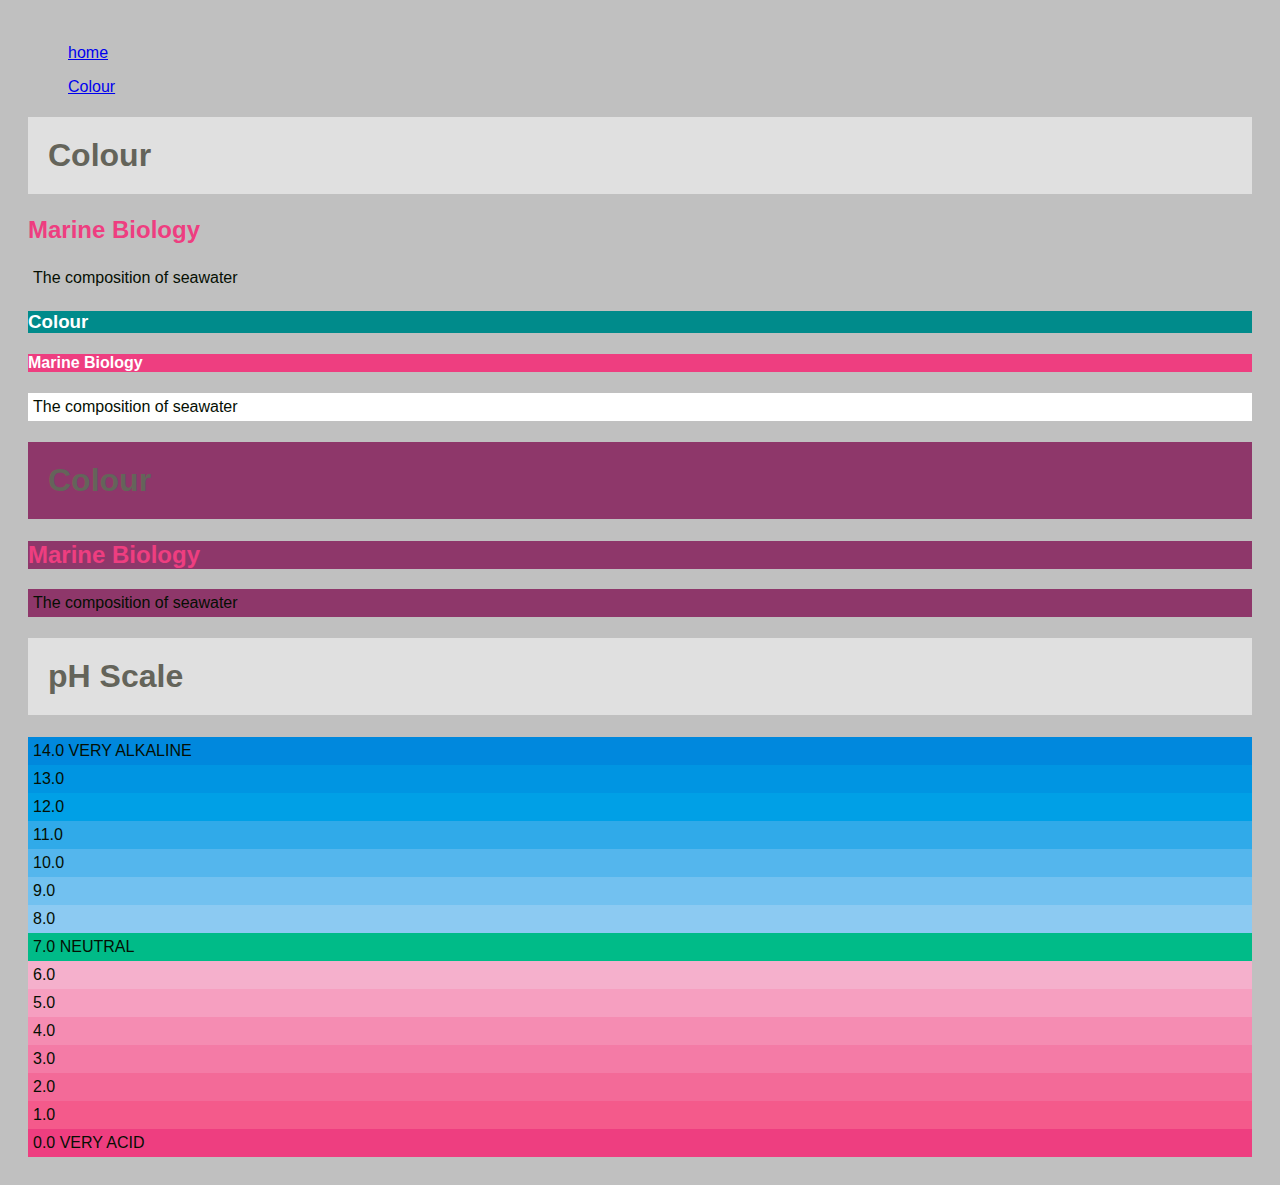
==== colour.html @ c3f4bbf6 "Changes to be committed:" ====
<!DOCTYPE html>
<html lang="en">

<head>
    <meta charset="UTF-8">
    <meta http-equiv="X-UA-Compatible" content="IE=edge">
    <meta name="viewport" content="width=device-width, initial-scale=1.0">
    <title>Colour</title>
</head>

<body>
    <header>
        <ul>
            <a href="index.html"> home</a>
        </ul>
        <ul>
            <a href="colour.html"> Colour</a>
        </ul>
    </header>

    <head>
        <link href="assets/css/style2.css" type="text/css" rel="stylesheet" />
   <head>     
        <h1>Colour</h1>
        <h2>Marine Biology </h2>
        <p>The composition of seawater</p>
        <head>
            <link href="assets/css/style2.css" type="text/css" rel="stylesheet" />  
        </head>
        <body>
            <h3>Colour</h3>
        <h4>Marine Biology </h4>
        <p class="lead">The composition of seawater</p>
        </body>
        
        <link href="assets/css/style2.css" type="text/css" rel="stylesheet" />
        <div id="box"></div>

      <body>
        <h1 class="long">Colour</h3>
    <h2 class="long">Marine Biology </h4>
    <p class="long">The composition of seawater</p>
    <body>
        <h1 class="lead">pH Scale</h1>
        <p class="fourteen">14.0 VERY ALKALINE</p>
        <p class="thirteen">13.0</p>
        <p class="twelve">12.0</p>
        <p class="eleven">11.0</p>
        <p class="ten">10.0</p>
        <p class="nine">9.0</p>
        <p class="eight">8.0</p>
        <p class="seven">7.0 NEUTRAL</p>
        <p class="six">6.0</p>
        <p class="five">5.0</p>
        <p class="four">4.0</p>
        <p class="three">3.0</p>
        <p class="two">2.0</p>
        <p class="one">1.0</p>
        <p class="zero">0.0 VERY ACID</p>
        
</body>

</html>
---- assets/css/style2.css ----
/* color name */
h1 {
     color: DarkCyan;}
     /* hex code */
     h2 {
     color: #ee3e80;}

     p {
     color: rgb(5, 15, 3);}
     body {
          background-color: rgb(200,200,200);}
          h3 {
          background-color: DarkCyan;}
          h4 {
          background-color: #ee3e80;}
          p.lead {
          background-color: white;}
         
         #box
          p.one {
               background-color: rgb(0,0,0);
               opacity: 0.5;}
               p.two {
               background-color: rgb(0,0,0);
               background-color: rgba(0,0,0,0.5);}

              .long {
                    background-color: #2a3c1c;
                    background-color: rgb(142, 55, 106);}
                    p .long {
                    background-color: #265060;
                    background-color: rgba(96, 12, 12, 0.5);}

                    body {
                         background-color: silver;
                         color: white;
                         padding: 20px;
                         font-family: Arial, Verdana, sans-serif;}
                         h1 {
                         background-color: #ffffff;
                         background-color: hsla(0,100%,100%,0.5);
                         color: #64645A;
                         padding: inherit;}
                         p {
                         padding: 5px;
                         margin: 0px;}
                         p.zero {
                         background-color: rgb(238,62,128);}
                         p.one {
                         background-color: rgb(244,90,139);}
                         p.two {
                         background-color: rgb(243,106,152);}
                         p.three {
                         background-color: rgb(244,123,166);}
                         p.four {
                         background-color: rgb(245,140,178);}
                         p.five {
                         background-color: rgb(246,159,192);}
                         p.six {
                         background-color: rgb(245,176,204);}
                         p.seven {
                         background-color: rgb(0,187,136);}
                         p.eight {
                         background-color: rgb(140,202,242);}
                         p.nine {
                         background-color: rgb(114,193,240);} 
                         p.ten {
                    
                              background-color: rgb(84,182,237);}
                              p.eleven {
                              background-color: rgb(48,170,233);}
                              p.twelve {
                              background-color: rgb(0,160,230);}
                              p.thirteen {
                              background-color: rgb(0,149,226);}
                              p.fourteen {
                              background-color: rgb(0,136,221);}
---- assets/css/style2.css ----
/* color name */
h1 {
     color: DarkCyan;}
     /* hex code */
     h2 {
     color: #ee3e80;}

     p {
     color: rgb(5, 15, 3);}
     body {
          background-color: rgb(200,200,200);}
          h3 {
          background-color: DarkCyan;}
          h4 {
          background-color: #ee3e80;}
          p.lead {
          background-color: white;}
         
         #box
          p.one {
               background-color: rgb(0,0,0);
               opacity: 0.5;}
               p.two {
               background-color: rgb(0,0,0);
               background-color: rgba(0,0,0,0.5);}

              .long {
                    background-color: #2a3c1c;
                    background-color: rgb(142, 55, 106);}
                    p .long {
                    background-color: #265060;
                    background-color: rgba(96, 12, 12, 0.5);}

                    body {
                         background-color: silver;
                         color: white;
                         padding: 20px;
                         font-family: Arial, Verdana, sans-serif;}
                         h1 {
                         background-color: #ffffff;
                         background-color: hsla(0,100%,100%,0.5);
                         color: #64645A;
                         padding: inherit;}
                         p {
                         padding: 5px;
                         margin: 0px;}
                         p.zero {
                         background-color: rgb(238,62,128);}
                         p.one {
                         background-color: rgb(244,90,139);}
                         p.two {
                         background-color: rgb(243,106,152);}
                         p.three {
                         background-color: rgb(244,123,166);}
                         p.four {
                         background-color: rgb(245,140,178);}
                         p.five {
                         background-color: rgb(246,159,192);}
                         p.six {
                         background-color: rgb(245,176,204);}
                         p.seven {
                         background-color: rgb(0,187,136);}
                         p.eight {
                         background-color: rgb(140,202,242);}
                         p.nine {
                         background-color: rgb(114,193,240);} 
                         p.ten {
                    
                              background-color: rgb(84,182,237);}
                              p.eleven {
                              background-color: rgb(48,170,233);}
                              p.twelve {
                              background-color: rgb(0,160,230);}
                              p.thirteen {
                              background-color: rgb(0,149,226);}
                              p.fourteen {
                              background-color: rgb(0,136,221);}
---- assets/css/style2.css ----
/* color name */
h1 {
     color: DarkCyan;}
     /* hex code */
     h2 {
     color: #ee3e80;}

     p {
     color: rgb(5, 15, 3);}
     body {
          background-color: rgb(200,200,200);}
          h3 {
          background-color: DarkCyan;}
          h4 {
          background-color: #ee3e80;}
          p.lead {
          background-color: white;}
         
         #box
          p.one {
               background-color: rgb(0,0,0);
               opacity: 0.5;}
               p.two {
               background-color: rgb(0,0,0);
               background-color: rgba(0,0,0,0.5);}

              .long {
                    background-color: #2a3c1c;
                    background-color: rgb(142, 55, 106);}
                    p .long {
                    background-color: #265060;
                    background-color: rgba(96, 12, 12, 0.5);}

                    body {
                         background-color: silver;
                         color: white;
                         padding: 20px;
                         font-family: Arial, Verdana, sans-serif;}
                         h1 {
                         background-color: #ffffff;
                         background-color: hsla(0,100%,100%,0.5);
                         color: #64645A;
                         padding: inherit;}
                         p {
                         padding: 5px;
                         margin: 0px;}
                         p.zero {
                         background-color: rgb(238,62,128);}
                         p.one {
                         background-color: rgb(244,90,139);}
                         p.two {
                         background-color: rgb(243,106,152);}
                         p.three {
                         background-color: rgb(244,123,166);}
                         p.four {
                         background-color: rgb(245,140,178);}
                         p.five {
                         background-color: rgb(246,159,192);}
                         p.six {
                         background-color: rgb(245,176,204);}
                         p.seven {
                         background-color: rgb(0,187,136);}
                         p.eight {
                         background-color: rgb(140,202,242);}
                         p.nine {
                         background-color: rgb(114,193,240);} 
                         p.ten {
                    
                              background-color: rgb(84,182,237);}
                              p.eleven {
                              background-color: rgb(48,170,233);}
                              p.twelve {
                              background-color: rgb(0,160,230);}
                              p.thirteen {
                              background-color: rgb(0,149,226);}
                              p.fourteen {
                              background-color: rgb(0,136,221);}
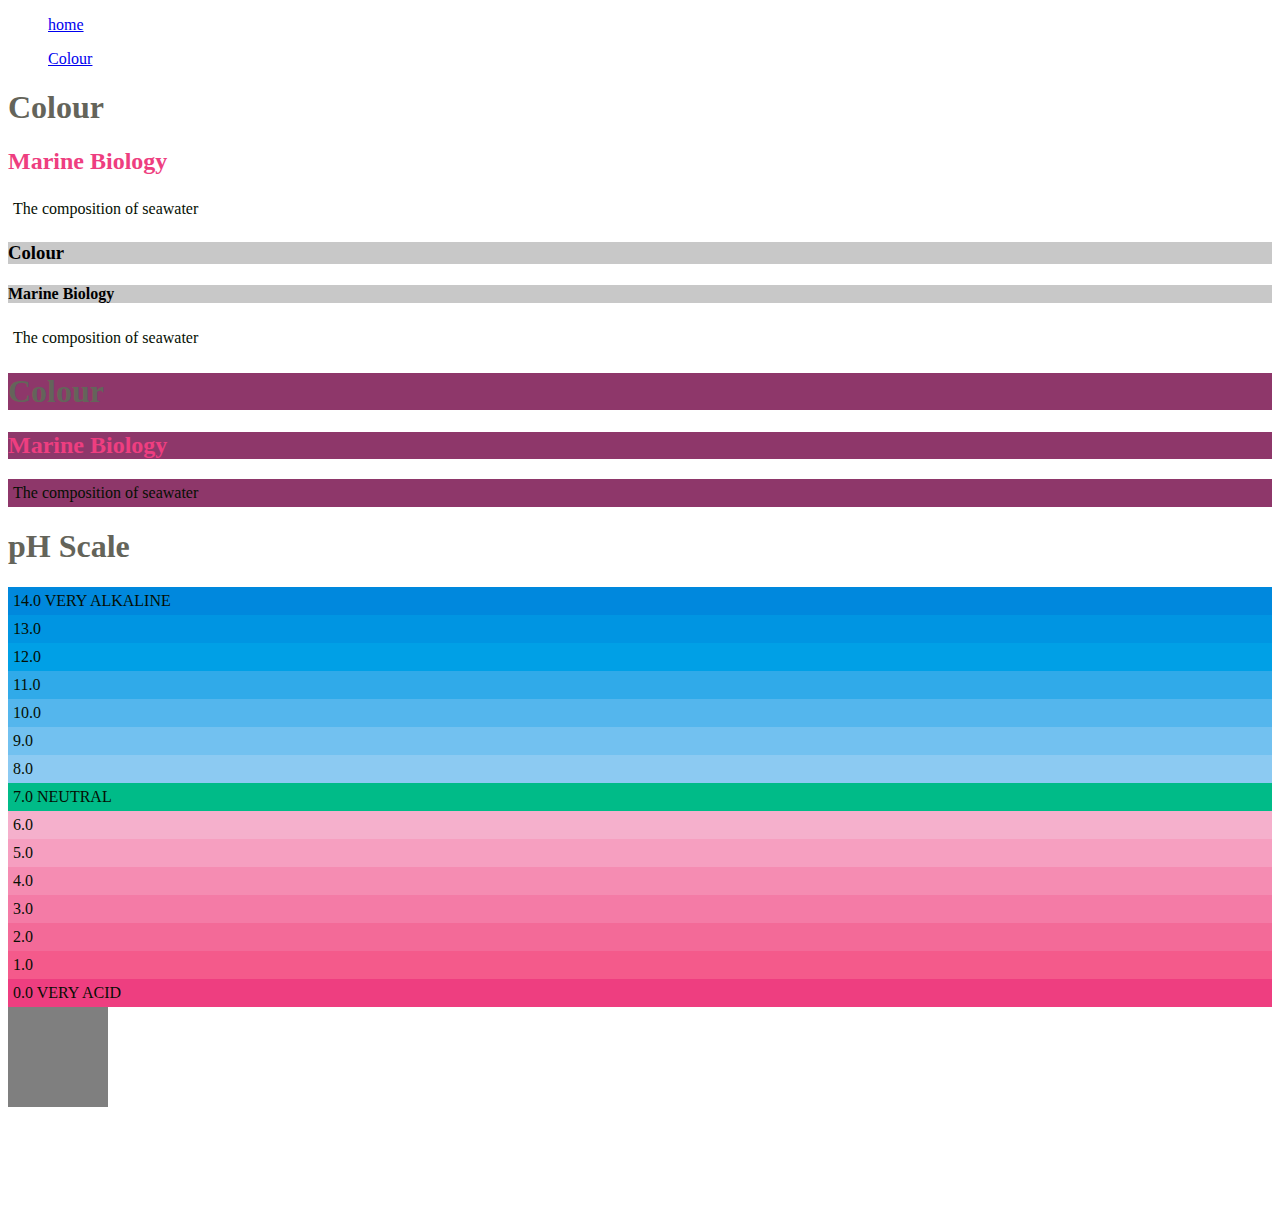
==== commit 6bd940b2: "Changes to be committed:" ====
--- a/colour.html
+++ b/colour.html
@@ -27,9 +27,9 @@
         <head>
             <link href="assets/css/style2.css" type="text/css" rel="stylesheet" />  
         </head>
-        <body>
-            <h3>Colour</h3>
-        <h4>Marine Biology </h4>
+        <body class="girl">
+            <h3 class="girl">Colour</h3>
+        <h4 class="girl">Marine Biology </h4>
         <p class="lead">The composition of seawater</p>
         </body>
         
@@ -57,7 +57,10 @@
         <p class="two">2.0</p>
         <p class="one">1.0</p>
         <p class="zero">0.0 VERY ACID</p>
-        
+        <div class="box1"></div>
+        <div class="box2"></div>
 </body>
+<body>
 
-</html>+</body>
+</html>
--- a/assets/css/style2.css
+++ b/assets/css/style2.css
@@ -7,11 +7,11 @@
 
      p {
      color: rgb(5, 15, 3);}
-     body {
+     body .girl{
           background-color: rgb(200,200,200);}
-          h3 {
+          h3 .girl{
           background-color: DarkCyan;}
-          h4 {
+          h4 .girl{
           background-color: #ee3e80;}
           p.lead {
           background-color: white;}
@@ -31,7 +31,7 @@
                     background-color: #265060;
                     background-color: rgba(96, 12, 12, 0.5);}
 
-                    body {
+                    body .boy {
                          background-color: silver;
                          color: white;
                          padding: 20px;
@@ -74,4 +74,28 @@
                               p.thirteen {
                               background-color: rgb(0,149,226);}
                               p.fourteen {
-                              background-color: rgb(0,136,221);} +                              background-color: rgb(0,136,221);}
+                              .box1{
+                                   width:100px;
+                                   height: 100px;
+                                   background-color: rgb(0,0,0);
+                                   opacity: 0.5;}
+                               }
+                               .box1:hover{
+                                   width: 200px;
+                               }
+                               .box2{
+                                   width:100px;
+                                   height: 100px;
+                                   p.two {
+                                        background-color: rgb(0,0,0);
+                                        background-color: rgba(0,0,0,0.5);}
+                                      
+                                        
+                                        h1.tall {
+                                        font-family: Arial, Verdana, sans-serif;}
+                                        .credits {
+                                        font-family: "Courier New", Courier,
+                                        monospace;}
+
+                                      --- a/assets/css/style2.css
+++ b/assets/css/style2.css
@@ -7,11 +7,11 @@
 
      p {
      color: rgb(5, 15, 3);}
-     body {
+     body .girl{
           background-color: rgb(200,200,200);}
-          h3 {
+          h3 .girl{
           background-color: DarkCyan;}
-          h4 {
+          h4 .girl{
           background-color: #ee3e80;}
           p.lead {
           background-color: white;}
@@ -31,7 +31,7 @@
                     background-color: #265060;
                     background-color: rgba(96, 12, 12, 0.5);}
 
-                    body {
+                    body .boy {
                          background-color: silver;
                          color: white;
                          padding: 20px;
@@ -74,4 +74,28 @@
                               p.thirteen {
                               background-color: rgb(0,149,226);}
                               p.fourteen {
-                              background-color: rgb(0,136,221);} +                              background-color: rgb(0,136,221);}
+                              .box1{
+                                   width:100px;
+                                   height: 100px;
+                                   background-color: rgb(0,0,0);
+                                   opacity: 0.5;}
+                               }
+                               .box1:hover{
+                                   width: 200px;
+                               }
+                               .box2{
+                                   width:100px;
+                                   height: 100px;
+                                   p.two {
+                                        background-color: rgb(0,0,0);
+                                        background-color: rgba(0,0,0,0.5);}
+                                      
+                                        
+                                        h1.tall {
+                                        font-family: Arial, Verdana, sans-serif;}
+                                        .credits {
+                                        font-family: "Courier New", Courier,
+                                        monospace;}
+
+                                      --- a/assets/css/style2.css
+++ b/assets/css/style2.css
@@ -7,11 +7,11 @@
 
      p {
      color: rgb(5, 15, 3);}
-     body {
+     body .girl{
           background-color: rgb(200,200,200);}
-          h3 {
+          h3 .girl{
           background-color: DarkCyan;}
-          h4 {
+          h4 .girl{
           background-color: #ee3e80;}
           p.lead {
           background-color: white;}
@@ -31,7 +31,7 @@
                     background-color: #265060;
                     background-color: rgba(96, 12, 12, 0.5);}
 
-                    body {
+                    body .boy {
                          background-color: silver;
                          color: white;
                          padding: 20px;
@@ -74,4 +74,28 @@
                               p.thirteen {
                               background-color: rgb(0,149,226);}
                               p.fourteen {
-                              background-color: rgb(0,136,221);} +                              background-color: rgb(0,136,221);}
+                              .box1{
+                                   width:100px;
+                                   height: 100px;
+                                   background-color: rgb(0,0,0);
+                                   opacity: 0.5;}
+                               }
+                               .box1:hover{
+                                   width: 200px;
+                               }
+                               .box2{
+                                   width:100px;
+                                   height: 100px;
+                                   p.two {
+                                        background-color: rgb(0,0,0);
+                                        background-color: rgba(0,0,0,0.5);}
+                                      
+                                        
+                                        h1.tall {
+                                        font-family: Arial, Verdana, sans-serif;}
+                                        .credits {
+                                        font-family: "Courier New", Courier,
+                                        monospace;}
+
+                                      